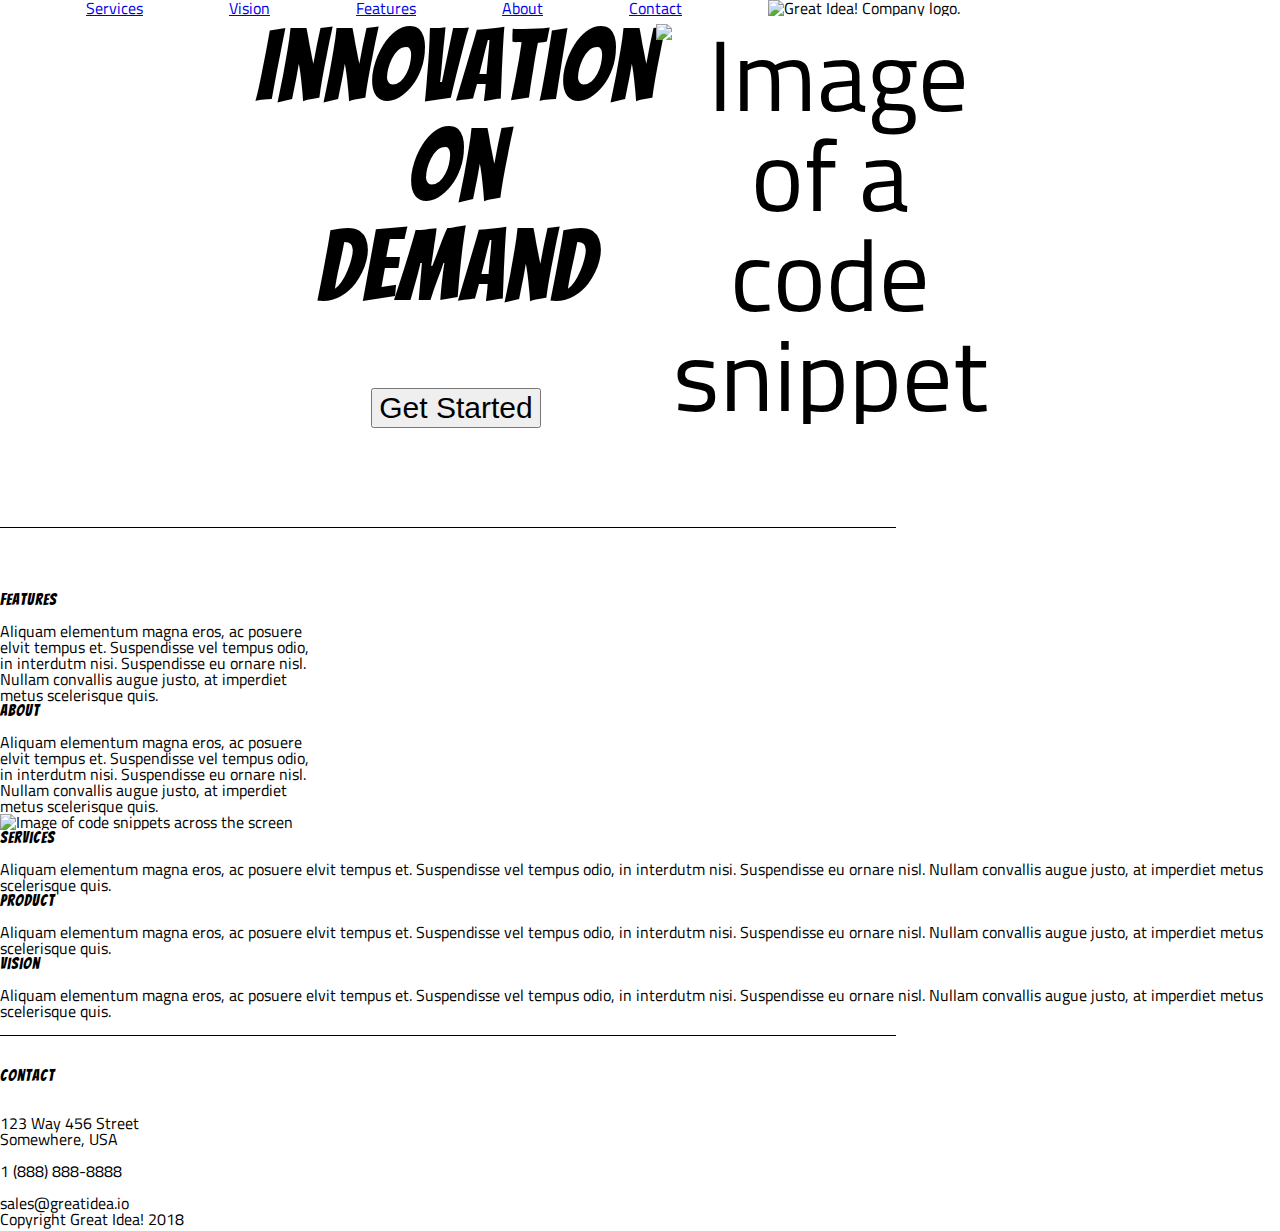
==== great-idea/index.html @ f12c4342 "updated index.html and index.css" ====
<!doctype html>

<html lang="en">
<head>
  <meta charset="utf-8">

  <title>Great Idea!</title>

  <link href="https://fonts.googleapis.com/css?family=Bangers|Titillium+Web" rel="stylesheet">
  <link rel="stylesheet" href="css/index.css">

  <!--[if lt IE 9]>
    <script src="https://cdnjs.cloudflare.com/ajax/libs/html5shiv/3.7.3/html5shiv.js"></script>
  <![endif]-->
</head>

  <body>
    

  <section class="nav"> <!-- nav bar container -->
    <div class="links">
        <a href="services.html">Services</a>
        <a href="#vision">Vision</a>
        <a href="#features">Features</a>
        <a href="#about">About</a>
        <a href="#contact">Contact</a>
    </div> 

  
  <div class="logo">
    <img class="logo" src="img/logo.png" alt="Great Idea! Company logo.">
    </div> <!-- end great idea logo -->
    
</section> 

<!-- get started button section -->
<section class="three">
  <section class="cta">
      <div>
      <h1>Innovation<br> On<br> Demand</h1>
      <button>Get Started</button>
    </div>
  </section> <!-- end get started button section -->
  
  <div class="imgHeader">
    <img src="img/header-img.png" alt="Image of a code snippet">
  </div>
</section>

  
  
  
 
  <br>
  <br>
  <br>
  <br>
  <br>
  <br>
  <div class="bottomborder">
  </div>
  <br>
  <br>
  <br>
  <br>
  
  <section id="featuresSection">
    <div class="featureContainer">
      <div>
        <h2>Features</h2>
        <p>Aliquam elementum magna eros, ac posuere elvit tempus et. Suspendisse vel tempus odio, in interdutm nisi.
          Suspendisse eu ornare nisl. Nullam convallis augue justo, at imperdiet metus scelerisque quis.</p>
      </div>
      <div>
        <h2>About</h2>
        <p>Aliquam elementum magna eros, ac posuere elvit tempus et. Suspendisse vel tempus odio, in interdutm nisi.
          Suspendisse eu ornare nisl. Nullam convallis augue justo, at imperdiet metus scelerisque quis.</p>
      </div>
    </div>
  </section>
  
  <div>
    <img class="middle-img" src="img/mid-page-accent.jpg" alt="Image of code snippets across the screen">
  </div>
  
  <section id="services">
  
    <div class="featureContainer">
      
        <h2>Services</h2>
        <p>Aliquam elementum magna eros, ac posuere elvit tempus et. Suspendisse vel tempus odio, in interdutm nisi.
          Suspendisse eu ornare nisl. Nullam convallis augue justo, at imperdiet metus scelerisque quis.</p>
      </div>
      <div>
        <h2>Product</h2>
        <p>Aliquam elementum magna eros, ac posuere elvit tempus et. Suspendisse vel tempus odio, in interdutm nisi.
          Suspendisse eu ornare nisl. Nullam convallis augue justo, at imperdiet metus scelerisque quis.</p>
      </div>
      <div>
        <h2>Vision</h2>
        <p>Aliquam elementum magna eros, ac posuere elvit tempus et. Suspendisse vel tempus odio, in interdutm nisi.
          Suspendisse eu ornare nisl. Nullam convallis augue justo, at imperdiet metus scelerisque quis.</p>
      </div>
    
  </section>
  <br>
  <div class="bottomborder">
  
  </div>
  <br>
  <br>
  <section>
    <h4>Contact</h4>
    <br>
    <div>
      123 Way 456 Street
      <br>
      Somewhere, USA
      <br>
      <br>
  
      1 (888) 888-8888
      <br>
      <br>
      sales@greatidea.io
  
  
  
  
      <div class="copyright">Copyright Great Idea! 2018</div>
  </section>
  
  </div>

    
  </body>
</html>
---- great-idea/css/index.css ----
/* http://meyerweb.com/eric/tools/css/reset/ 
   v2.0 | 20110126
   License: none (public domain)
*/

html, body, div, span, applet, object, iframe,
h1, h2, h3, h4, h5, h6, p, blockquote, pre,
a, abbr, acronym, address, big, cite, code,
del, dfn, em, img, ins, kbd, q, s, samp,
small, strike, strong, sub, sup, tt, var,
b, u, i, center,
dl, dt, dd, ol, ul, li,
fieldset, form, label, legend,
table, caption, tbody, tfoot, thead, tr, th, td,
article, aside, canvas, details, embed, 
figure, figcaption, footer, header, hgroup, 
menu, nav, output, ruby, section, summary,
time, mark, audio, video {
	margin: 0;
	padding: 0;
	border: 0;
	font-size: 100%;
	font: inherit;
	vertical-align: baseline;
}
/* HTML5 display-role reset for older browsers */
article, aside, details, figcaption, figure, 
footer, header, hgroup, menu, nav, section {
	display: block;
}
body {
	line-height: 1;
}
ol, ul {
	list-style: none;
}
blockquote, q {
	quotes: none;
}
blockquote:before, blockquote:after,
q:before, q:after {
	content: '';
	content: none;
}
table {
	border-collapse: collapse;
	border-spacing: 0;
}

/* Set every element's box-sizing to border-box */
* {
    box-sizing: border-box;
}

html, body {
    height: 100%;
    font-family: 'Titillium Web', sans-serif;
}

h1, h2, h3, h4, h5 {
    font-family: 'Bangers', cursive;
    letter-spacing: 1px;
    margin-bottom: 15px;
}



/* Set every element's box-sizing to border-box */
* {
box-sizing: border-box;
	max-width: 100%;
}

html,
body {
height: 100%;
  font-family: "Titillium Web", sans-serif;
}

h1,
h2,
h3,
h4,
h5 {
  font-family: "Bangers", cursive;
  letter-spacing: 1px;
  margin-bottom: 15px;
}
*/

/* Your code starts here! */

/* for nav bar at top of screen, by logo */

.two {
	display: flex;
	justify-content:space-around;

}

.three {
	display:flex;
	justify-content: space-evenly; 
	font-size: 100px;
	padding-left: 20%;
	padding-right: 15%;
	text-align: center;
	
	}
.cta button {
	font-size: 30px;
}

.links{
	width: 60%;
	display: flex;
	justify-content: space-evenly; 
	align-items: center;
	
	 

}
.nav {
	display:flex;

}
.logo {
	justify-content: flex-end;
	/* padding-right: 18%; */
	width: 325px;
	
	
	 
}

.imgHeader{
	display:flex;
	justify-content: flex-end; 
	align-items: center;
	
	 padding-right: 10%; 
}

 /* for long image in middle of screen  */
.middle-img {
	display: flex;
	justify-content:center ;
    width: 68%;
}


#featuresSection .featureContainer div {
  text-align: left;
	width: 25%;
  
}



#services .featureContainer div {
  text-align: left;
    width: 12.5%;
  }
.bottomborder {
  border-bottom: 1.5px solid black;
  width: 70%;
  }

.copyright {
  font-size: 1em;
}
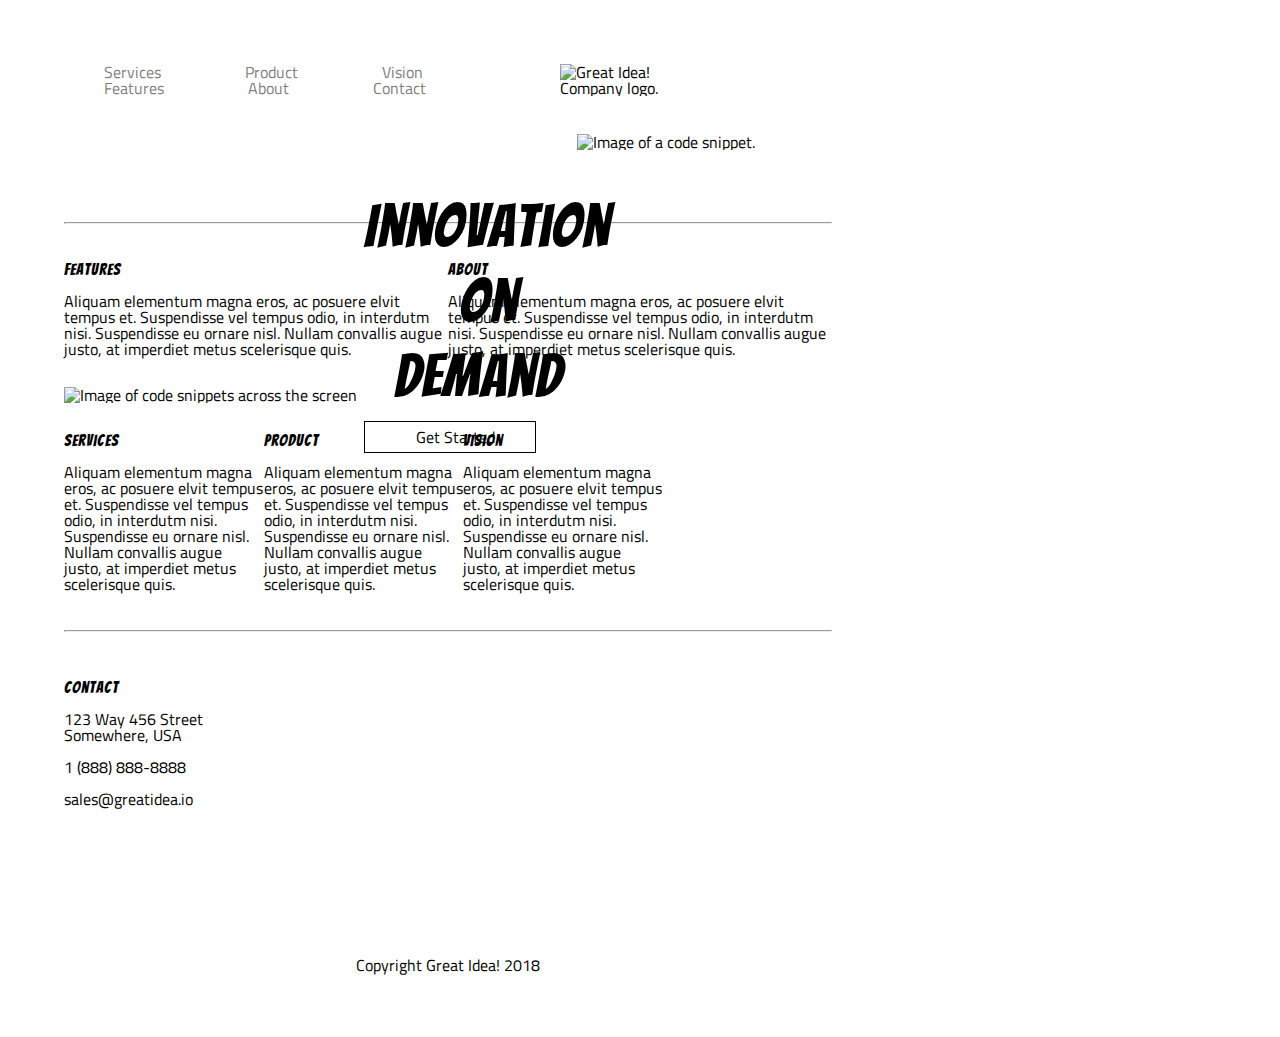
==== commit bd61b500: "more accurately updated index.html, and index.css" ====
--- a/great-idea/index.html
+++ b/great-idea/index.html
@@ -1,137 +1,104 @@
 <!doctype html>
+<html lang="en">
 
-<html lang="en">
 <head>
   <meta charset="utf-8">
-
   <title>Great Idea!</title>
-
   <link href="https://fonts.googleapis.com/css?family=Bangers|Titillium+Web" rel="stylesheet">
   <link rel="stylesheet" href="css/index.css">
-
   <!--[if lt IE 9]>
     <script src="https://cdnjs.cloudflare.com/ajax/libs/html5shiv/3.7.3/html5shiv.js"></script>
   <![endif]-->
 </head>
+<!--BODY SECTION -->
+<div id="container">
+<body>
+  <!--CONTAINER HOLDING PAGE TOGETHER-->
+  
+    <!--NAVIGATION BAR WITH HEADER-->
+    <header>
+      <nav>
+        <a href="services.html">Services</a>
+        <a href="#">Product</a>
+        <a href="#">Vision</a>
+        <a href="#">Features</a>
+        <a href="#">About</a>
+        <a href="#">Contact</a>
+      </nav>
+      <img class="logo" src="img/logo.png" alt="Great Idea! Company logo.">
+    </header> <!-- END OF NAVIGATION BAR -->
 
-  <body>
+    <!-- INNOVATION SECTION -->
+    <section class="innovation">
+      <div class="ondemand">
+        <h2>Innovation</h2>
+        <h2 class="on">On</h2>
+        <h2 class="demand">Demand</h2>
+        <p>Get Started</p>
+      </div>
+      <img class="circle-logo" src="img/header-img.png" alt="Image of a code snippet.">
+    </section>
+    <br>
+    <br>
+    <br>
+    <br>
+
+    <!--END OF INNOVATION SECTION-->
+
+    <hr> <!-- LINE DIVIDER -->
+    <!-- INFORMATION SECTION -->
     
+      <div class="moreinfo">
+        <div class="features">
+          <h3>Features</h3>
+          <p>Aliquam elementum magna eros, ac posuere elvit tempus et. Suspendisse vel tempus odio, in interdutm nisi.
+            Suspendisse eu ornare nisl. Nullam convallis augue justo, at imperdiet metus scelerisque quis.</p>
+        </div>
+        <div class="features">
+          <h3>About</h3>
+          <p>Aliquam elementum magna eros, ac posuere elvit tempus et. Suspendisse vel tempus odio, in interdutm nisi.
+            Suspendisse eu ornare nisl. Nullam convallis augue justo, at imperdiet metus scelerisque quis.</p>
+        </div>     
+      </div>
 
-  <section class="nav"> <!-- nav bar container -->
-    <div class="links">
-        <a href="services.html">Services</a>
-        <a href="#vision">Vision</a>
-        <a href="#features">Features</a>
-        <a href="#about">About</a>
-        <a href="#contact">Contact</a>
-    </div> 
 
+
+      <img class="middle-img" src="img/mid-page-accent.jpg" alt="Image of code snippets across the screen">
+      
+      <div class="moreinfo">
+        <div class="services">
+          <h3>Services</h3>
+          <p>Aliquam elementum magna eros, ac posuere elvit tempus et. Suspendisse vel tempus odio, in interdutm nisi.
+            Suspendisse eu ornare nisl. Nullam convallis augue justo, at imperdiet metus scelerisque quis.</p>
+        </div>
+        <div class="product">
+          <h3>Product</h3>
+          <p>Aliquam elementum magna eros, ac posuere elvit tempus et. Suspendisse vel tempus odio, in interdutm nisi.
+            Suspendisse eu ornare nisl. Nullam convallis augue justo, at imperdiet metus scelerisque quis.</p>
+        </div>
+        <div class="vision">
+          <h3>Vision</h3>
+          <p>Aliquam elementum magna eros, ac posuere elvit tempus et. Suspendisse vel tempus odio, in interdutm nisi.
+            Suspendisse eu ornare nisl. Nullam convallis augue justo, at imperdiet metus scelerisque quis.</p>
+        </div>
+      </div>
+    </section> <!-- END OF INFORMATION SECTION -->
+    <hr> <!-- LINE DIVIDER -->
+    <!-- START OF FOOTER -->
+  </body><!-- END OF BODY-->
+    <footer>
+      <address>
+        <h3>Contact</h3>
+        123 Way 456 Street<br>
+        Somewhere, USA<br>
+        <br>
+        1 (888) 888-8888<br>
+        <br>
+        sales@greatidea.io
+      </address>
+      <p class="copyright">Copyright Great Idea! 2018</p>
+    </footer> <!-- END OF FOOTER -->
   
-  <div class="logo">
-    <img class="logo" src="img/logo.png" alt="Great Idea! Company logo.">
-    </div> <!-- end great idea logo -->
-    
-</section> 
+  </div> <!-- END OF CONTAINER -->
 
-<!-- get started button section -->
-<section class="three">
-  <section class="cta">
-      <div>
-      <h1>Innovation<br> On<br> Demand</h1>
-      <button>Get Started</button>
-    </div>
-  </section> <!-- end get started button section -->
-  
-  <div class="imgHeader">
-    <img src="img/header-img.png" alt="Image of a code snippet">
-  </div>
-</section>
-
-  
-  
-  
- 
-  <br>
-  <br>
-  <br>
-  <br>
-  <br>
-  <br>
-  <div class="bottomborder">
-  </div>
-  <br>
-  <br>
-  <br>
-  <br>
-  
-  <section id="featuresSection">
-    <div class="featureContainer">
-      <div>
-        <h2>Features</h2>
-        <p>Aliquam elementum magna eros, ac posuere elvit tempus et. Suspendisse vel tempus odio, in interdutm nisi.
-          Suspendisse eu ornare nisl. Nullam convallis augue justo, at imperdiet metus scelerisque quis.</p>
-      </div>
-      <div>
-        <h2>About</h2>
-        <p>Aliquam elementum magna eros, ac posuere elvit tempus et. Suspendisse vel tempus odio, in interdutm nisi.
-          Suspendisse eu ornare nisl. Nullam convallis augue justo, at imperdiet metus scelerisque quis.</p>
-      </div>
-    </div>
-  </section>
-  
-  <div>
-    <img class="middle-img" src="img/mid-page-accent.jpg" alt="Image of code snippets across the screen">
-  </div>
-  
-  <section id="services">
-  
-    <div class="featureContainer">
-      
-        <h2>Services</h2>
-        <p>Aliquam elementum magna eros, ac posuere elvit tempus et. Suspendisse vel tempus odio, in interdutm nisi.
-          Suspendisse eu ornare nisl. Nullam convallis augue justo, at imperdiet metus scelerisque quis.</p>
-      </div>
-      <div>
-        <h2>Product</h2>
-        <p>Aliquam elementum magna eros, ac posuere elvit tempus et. Suspendisse vel tempus odio, in interdutm nisi.
-          Suspendisse eu ornare nisl. Nullam convallis augue justo, at imperdiet metus scelerisque quis.</p>
-      </div>
-      <div>
-        <h2>Vision</h2>
-        <p>Aliquam elementum magna eros, ac posuere elvit tempus et. Suspendisse vel tempus odio, in interdutm nisi.
-          Suspendisse eu ornare nisl. Nullam convallis augue justo, at imperdiet metus scelerisque quis.</p>
-      </div>
-    
-  </section>
-  <br>
-  <div class="bottomborder">
-  
-  </div>
-  <br>
-  <br>
-  <section>
-    <h4>Contact</h4>
-    <br>
-    <div>
-      123 Way 456 Street
-      <br>
-      Somewhere, USA
-      <br>
-      <br>
-  
-      1 (888) 888-8888
-      <br>
-      <br>
-      sales@greatidea.io
-  
-  
-  
-  
-      <div class="copyright">Copyright Great Idea! 2018</div>
-  </section>
-  
-  </div>
-
-    
-  </body>
 </html>--- a/great-idea/css/index.css
+++ b/great-idea/css/index.css
@@ -2,7 +2,6 @@
    v2.0 | 20110126
    License: none (public domain)
 */
-
 html, body, div, span, applet, object, iframe,
 h1, h2, h3, h4, h5, h6, p, blockquote, pre,
 a, abbr, acronym, address, big, cite, code,
@@ -24,7 +23,7 @@
 	vertical-align: baseline;
 }
 /* HTML5 display-role reset for older browsers */
-article, aside, details, figcaption, figure, 
+article, aside, details, figcaption, figure,  */
 footer, header, hgroup, menu, nav, section {
 	display: block;
 }
@@ -46,126 +45,123 @@
 	border-collapse: collapse;
 	border-spacing: 0;
 }
-
 /* Set every element's box-sizing to border-box */
 * {
     box-sizing: border-box;
 }
-
 html, body {
     height: 100%;
     font-family: 'Titillium Web', sans-serif;
 }
-
 h1, h2, h3, h4, h5 {
     font-family: 'Bangers', cursive;
     letter-spacing: 1px;
     margin-bottom: 15px;
 }
+/* Your code starts here! */
 
 
-
-/* Set every element's box-sizing to border-box */
-* {
-box-sizing: border-box;
-	max-width: 100%;
+#container{
+	padding: 5%;
+	width: 70%;
+	
 }
 
-html,
-body {
-height: 100%;
-  font-family: "Titillium Web", sans-serif;
+hr {
+	width: 100%;
 }
+ header {
+	 display:flex;
+	 width: 80%;
+	 justify-content: flex-end;
+	  /* position: fixed; */ 
+	 /* top: 0; */
+	 /* z-index: 10; */
+	 background: white;
+ }
+	
 
-h1,
-h2,
-h3,
-h4,
-h5 {
-  font-family: "Bangers", cursive;
-  letter-spacing: 1px;
-  margin-bottom: 15px;
+  nav a{
+	  text-decoration: none;
+	  
+	  padding: 40px;
+	  color: gray;
+  }
+  
+  nav a:hover {
+	  color: black;
+  }
+  
+  /* START OF INNOVATION SECTION */
+  .innovation { 
+	  display:flex;
+	  justify-content:flex-end;
+	  padding-right: 10%;
+	  padding-top: 5%; 
+	  position: relative; 
+   } 
+  
+
+  
+  .ondemand {
+	 position: absolute; 
+	top: 100px;
+	left: 300px;
 }
-*/
-
-/* Your code starts here! */
-
-/* for nav bar at top of screen, by logo */
-
-.two {
-	display: flex;
-	justify-content:space-around;
-
-}
-
-.three {
+  .on {
+	  padding-left: 95px;
+  }
+  .demand {
+	  padding-left: 30px;
+  }
+  .ondemand h2 {
+	  font-size: 60px;
+  }
+  .ondemand p {
+	  display:flex;
+	  width: 70%;
+	  justify-content: flex-end;
+	  /* text-align: center; */ 
+	  padding: 7px 40px;
+	  border: 1px solid black;
+  }
+  
+  .moreinfo {
+	  display:flex;
+	  flex-direction: row;
+	  width: 100%;
+	  padding-top: 30px;
+	  padding-bottom: 30px;
+  }
+  .features {
+	  justify-content: space-evenly;
+	  width: 100%;
+	  
+  }
+/* image in middle */
+  .middle-img {
+	  width: 100%;
+	  
+	  
+  }
+  .services, .product, .vision {
+	  
+	  width: 26%;
+	  
+  }
+  /*footer section */
+  footer {
+	  width: 100%;
+	  
+  }
+  address {
+	  padding-top: 40px;
+	  padding-bottom: 150px;
+  }
+  
+  .copyright {
 	display:flex;
-	justify-content: space-evenly; 
-	font-size: 100px;
-	padding-left: 20%;
-	padding-right: 15%;
-	text-align: center;
-	
-	}
-.cta button {
-	font-size: 30px;
-}
-
-.links{
-	width: 60%;
-	display: flex;
-	justify-content: space-evenly; 
-	align-items: center;
-	
-	 
-
-}
-.nav {
-	display:flex;
-
-}
-.logo {
-	justify-content: flex-end;
-	/* padding-right: 18%; */
-	width: 325px;
-	
-	
-	 
-}
-
-.imgHeader{
-	display:flex;
-	justify-content: flex-end; 
-	align-items: center;
-	
-	 padding-right: 10%; 
-}
-
- /* for long image in middle of screen  */
-.middle-img {
-	display: flex;
-	justify-content:center ;
-    width: 68%;
-}
-
-
-#featuresSection .featureContainer div {
-  text-align: left;
-	width: 25%;
-  
-}
-
-
-
-#services .featureContainer div {
-  text-align: left;
-    width: 12.5%;
-  }
-.bottomborder {
-  border-bottom: 1.5px solid black;
-  width: 70%;
-  }
-
-.copyright {
-  font-size: 1em;
-}
+	justify-content: center;
+	top: 230px;
+	left: 300px;
+  }